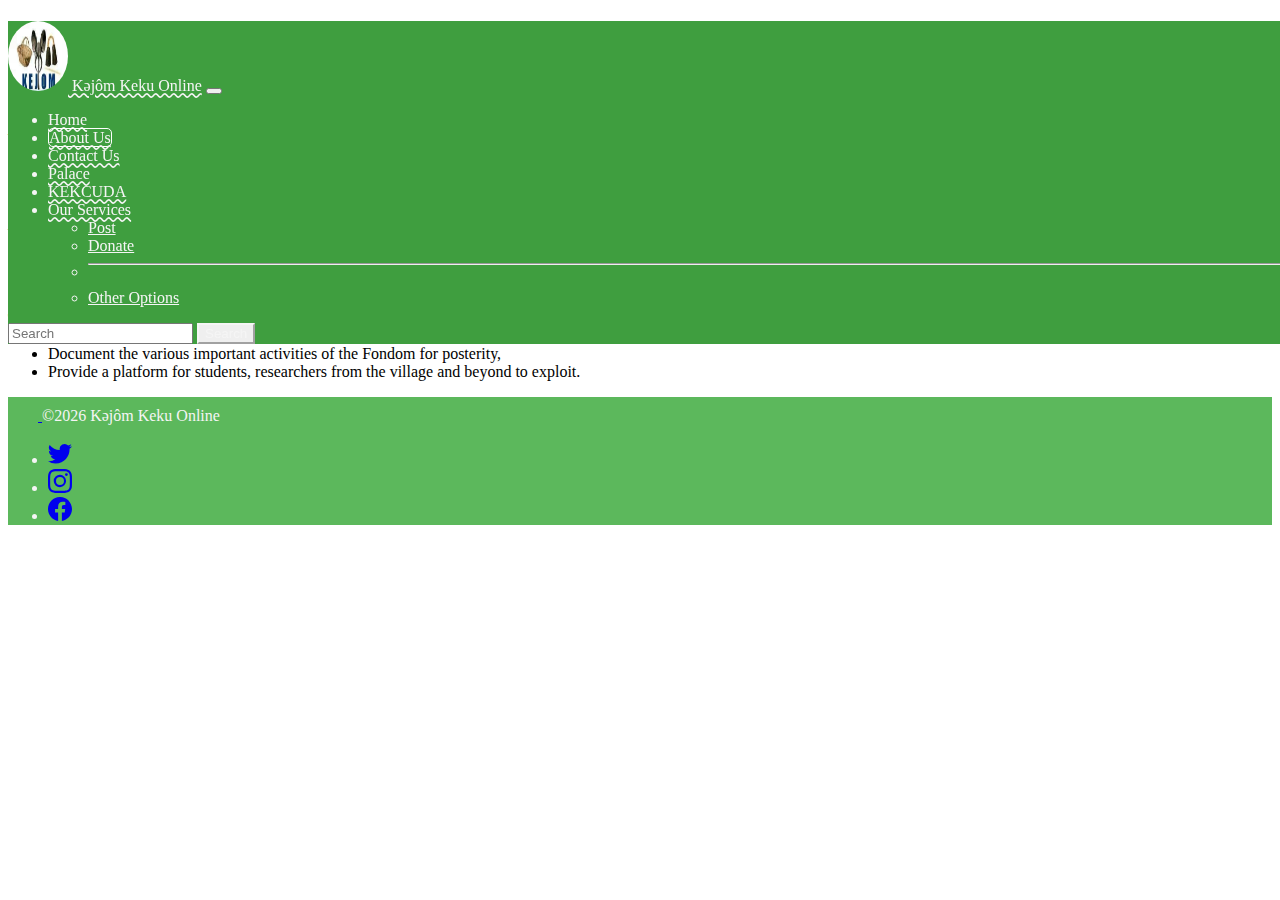
==== about.html @ 9e00ddf5 "Add all files to website" ====
<!DOCTYPE html>
<html lang="en">
<head>
    <meta charset="UTF-8">
    <meta name="viewport" content="width=device-width, initial-scale=1.0">
    <title>Kəjôm Keku Online</title>
    <link href="https://cdn.jsdelivr.net/npm/bootstrap@5.3.1/dist/css/bootstrap.min.css" rel="stylesheet" integrity="sha384-4bw+/aepP/YC94hEpVNVgiZdgIC5+VKNBQNGCHeKRQN+PtmoHDEXuppvnDJzQIu9" crossorigin="anonymous">
    <link rel="stylesheet" href="./styles.css">
</head>
<body>
  <!-- Page Navbar  -->
  <nav class="navbar navbar-expand-lg " style="background-color: #3f9e3f; margin-bottom: 0px; position: fixed; width: 100%;">
    <div class="container-fluid">
      <a class="navbar-brand nav-link" href="index.html"> <img src="./images/logo.png" alt="logo" class="img-header"> Kəjôm Keku Online</a>
      <button class="navbar-toggler" type="button" data-bs-toggle="collapse" data-bs-target="#navbarSupportedContent" aria-controls="navbarSupportedContent" aria-expanded="false" aria-label="Toggle navigation">
        <span class="navbar-toggler-icon"></span>
      </button>
      <div class="collapse navbar-collapse" id="navbarSupportedContent" >
        <ul class="navbar-nav me-auto mb-2 mb-lg-0" style="color: whitesmoke;">
          <li class="nav-item">
            <a class="nav-link" aria-current="page" href="./index.html">Home</a>
          </li>
          <li class="nav-item">
            <a class="nav-link " id="about-about" href="./about.html">About Us</a>
          </li>
          <li class="nav-item">
            <a class="nav-link" href="./contact.html">Contact Us</a>
          </li>
          <li class="nav-item">
            <a class="nav-link" href="./palace.html">Palace</a>
          </li>
          <li class="nav-item">
            <a class="nav-link" href="./kecuda.html">KEKCUDA</a>
          </li>
        
          <li class="nav-item dropdown">
            <a class="nav-link dropdown-toggle" href="#" role="button" data-bs-toggle="dropdown" aria-expanded="false">
              Our Services
            </a>
            <ul class="dropdown-menu">
              <li><a class="dropdown-item" href="#">Post</a></li>
              <li><a class="dropdown-item" href="#">Donate</a></li>
              <li><hr class="dropdown-divider"></li>
              <li><a class="dropdown-item" href="#">Other Options</a></li>
            </ul>
          </li>
          <!-- <li class="nav-item">
            <a class="nav-link disabled" aria-disabled="true">Disabled</a>
          </li> -->
        </ul>
        <form class="d-flex" role="search">
          <input class="form-control me-2" type="search" placeholder="Search" aria-label="Search">
          <button class="btn btn-outline-success" type="submit" style="border-color: whitesmoke; color: whitesmoke;">Search</button>
        </form>
      </div>
    </div>
  </nav>
 <!-- About content -->
 <div class="container-fluid col-xl-10 col-xxl-40 px-25 py-1 ">
    <div class="row align-items-center g-lg-5 py-5">
      <div class="col-lg-15 text-center text-lg-start">
        <h1 class="display-12 fw-bold lh-1 mb-3" style="text-align: center; color: #3f9e3f;"> About Kəjôm Keku Online</h1>
        <h3 class="display-12 fw-bold lh-2 mb-3" style="text-align: left;"> Our Story & Raison D'être</h3>
        <p class="col-lg-12 fs-4" style="border: 2px bold #3f9e3f;"> <em>Kəjôm Keku Online</em> is a digital representation of the 
            Kəjôm Keku Fondom. The Fondom is one of the villages that make up Tubah Sub Division, 
            Mezam Division in the North West region of Cameroon.
        </p>
        <h3 class="display-12 fw-bold lh-2 mb-3" style="text-align: left;"> Our Purpose</h3>
        <p class="col-lg-12 fs-4" style="border: 2px bold #3f9e3f;"> <em>Kəjôm Keku Online</em> is a digital representation of the 
            Kəjôm Keku Fondom. The Fondom is one of the villages that make up Tubah Sub Division, 
            Mezam Division in the North West region of Cameroon.
        </p>

        <h3 class="display-12 fw-bold lh-2 mb-3" style="text-align: left;"> Our Vision</h3>
        <p class="col-lg-12 fs-4" style="border: 2px bold #3f9e3f;"> The <em>vision</em> of Kəjôm Keku Online is to;
            <ul class="col-lg-12 fs-4">
                <li>
                    Document the various important activities of the Fondom for posterity,
                </li>
                <li>
                Provide a platform for students, researchers from the village and beyond to exploit.
                </li>
            </ul>
        </p>
      </div>
      <!-- <div class="col-md-10 mx-auto col-lg-5">
        <form class="p-4 p-md-5 border rounded-3 bg-body-tertiary">
          <div class="form-floating mb-3">
            <input type="email" class="form-control" id="floatingInput" placeholder="name@example.com">
            <label for="floatingInput">Email address</label>
          </div>
          <div class="form-floating mb-3">
            <input type="password" class="form-control" id="floatingPassword" placeholder="Password">
            <label for="floatingPassword">Password</label>
          </div>
          <div class="checkbox mb-3">
            <label>
              <input type="checkbox" value="remember-me"> Remember me
            </label>
          </div>
          <button class="w-100 btn btn-lg btn-primary" type="submit">Sign up</button>
          <hr class="my-4">
          <small class="text-body-secondary">By clicking Sign up, you agree to the terms of use.</small>
        </form>
      </div> -->
    </div>
  </div>
 

     
  <!-- footer-->
    <div class="container-fluid  fixed-bottom" style="background-color: #5cb85c; height: 5%; padding: 0; color: whitesmoke;">
        <footer class="d-flex flex-wrap justify-content-between align-items-center  my-1">
          <div class="col-md-4 d-flex align-items-center">
            <a href="/" class="mb-3 me-2 mb-md-0 text-body-secondary text-decoration-none lh-1">
              <svg class="bi" width="30" height="24"><use xlink:href="#bootstrap"></use></svg>
            </a>
            <span class=" mb-md-0" id="date">© 2023 , Inc</span>
          </div>
      
          <ul class="col-md-4 justify-content-end list-unstyled d-flex">
            <li class="ms-3"><a class="text-body-secondary" href="#"><svg class="bi" width="24" height="24" xmlns="http://www.w3.org/2000/svg" width="16" height="16" fill="currentColor" class="bi bi-twitter" viewBox="0 0 16 16">
              <path d="M5.026 15c6.038 0 9.341-5.003 9.341-9.334 0-.14 0-.282-.006-.422A6.685 6.685 0 0 0 16 3.542a6.658 6.658 0 0 1-1.889.518 3.301 3.301 0 0 0 1.447-1.817 6.533 6.533 0 0 1-2.087.793A3.286 3.286 0 0 0 7.875 6.03a9.325 9.325 0 0 1-6.767-3.429 3.289 3.289 0 0 0 1.018 4.382A3.323 3.323 0 0 1 .64 6.575v.045a3.288 3.288 0 0 0 2.632 3.218 3.203 3.203 0 0 1-.865.115 3.23 3.23 0 0 1-.614-.057 3.283 3.283 0 0 0 3.067 2.277A6.588 6.588 0 0 1 .78 13.58a6.32 6.32 0 0 1-.78-.045A9.344 9.344 0 0 0 5.026 15z"/>
            </svg></a></li>
            <li class="ms-3"><a class="text-body-secondary" href="#"><svg class="bi" width="24" height="24" xmlns="http://www.w3.org/2000/svg" width="16" height="16" fill="currentColor" class="bi bi-instagram" viewBox="0 0 16 16">
              <path d="M8 0C5.829 0 5.556.01 4.703.048 3.85.088 3.269.222 2.76.42a3.917 3.917 0 0 0-1.417.923A3.927 3.927 0 0 0 .42 2.76C.222 3.268.087 3.85.048 4.7.01 5.555 0 5.827 0 8.001c0 2.172.01 2.444.048 3.297.04.852.174 1.433.372 1.942.205.526.478.972.923 1.417.444.445.89.719 1.416.923.51.198 1.09.333 1.942.372C5.555 15.99 5.827 16 8 16s2.444-.01 3.298-.048c.851-.04 1.434-.174 1.943-.372a3.916 3.916 0 0 0 1.416-.923c.445-.445.718-.891.923-1.417.197-.509.332-1.09.372-1.942C15.99 10.445 16 10.173 16 8s-.01-2.445-.048-3.299c-.04-.851-.175-1.433-.372-1.941a3.926 3.926 0 0 0-.923-1.417A3.911 3.911 0 0 0 13.24.42c-.51-.198-1.092-.333-1.943-.372C10.443.01 10.172 0 7.998 0h.003zm-.717 1.442h.718c2.136 0 2.389.007 3.232.046.78.035 1.204.166 1.486.275.373.145.64.319.92.599.28.28.453.546.598.92.11.281.24.705.275 1.485.039.843.047 1.096.047 3.231s-.008 2.389-.047 3.232c-.035.78-.166 1.203-.275 1.485a2.47 2.47 0 0 1-.599.919c-.28.28-.546.453-.92.598-.28.11-.704.24-1.485.276-.843.038-1.096.047-3.232.047s-2.39-.009-3.233-.047c-.78-.036-1.203-.166-1.485-.276a2.478 2.478 0 0 1-.92-.598 2.48 2.48 0 0 1-.6-.92c-.109-.281-.24-.705-.275-1.485-.038-.843-.046-1.096-.046-3.233 0-2.136.008-2.388.046-3.231.036-.78.166-1.204.276-1.486.145-.373.319-.64.599-.92.28-.28.546-.453.92-.598.282-.11.705-.24 1.485-.276.738-.034 1.024-.044 2.515-.045v.002zm4.988 1.328a.96.96 0 1 0 0 1.92.96.96 0 0 0 0-1.92zm-4.27 1.122a4.109 4.109 0 1 0 0 8.217 4.109 4.109 0 0 0 0-8.217zm0 1.441a2.667 2.667 0 1 1 0 5.334 2.667 2.667 0 0 1 0-5.334z"/>
            </svg></li>
            <li class="ms-3"><a class="text-body-secondary" href="#"><svg  svg class="bi" width="24" height="24" xmlns="http://www.w3.org/2000/svg" width="16" height="16" fill="currentColor" class="bi bi-facebook" viewBox="0 0 16 16">
              <path d="M16 8.049c0-4.446-3.582-8.05-8-8.05C3.58 0-.002 3.603-.002 8.05c0 4.017 2.926 7.347 6.75 7.951v-5.625h-2.03V8.05H6.75V6.275c0-2.017 1.195-3.131 3.022-3.131.876 0 1.791.157 1.791.157v1.98h-1.009c-.993 0-1.303.621-1.303 1.258v1.51h2.218l-.354 2.326H9.25V16c3.824-.604 6.75-3.934 6.75-7.951z"/>
            </svg></a></li>
          </ul>
    

  
    
      <script src="https://cdn.jsdelivr.net/npm/bootstrap@5.3.1/dist/js/bootstrap.bundle.min.js" integrity="sha384-HwwvtgBNo3bZJJLYd8oVXjrBZt8cqVSpeBNS5n7C8IVInixGAoxmnlMuBnhbgrkm" crossorigin="anonymous"></script>
      <script src="./index.js" charset="utf-8"></script>
</body>
</html>
---- styles.css ----
.img-header{
    border-radius: 50%;
    height: 70px;
    width: 60px;
}
.footer{
    width: 100%;
}


.c-item{
    height: 480px;

}

.c-image{
    border-radius: 7px;
    height: 100%;
    object-fit: cover;
    filter:brightness(0.6) ;
}
.carousel{
    margin-top: 0%;
    width: 65%;
    margin-left: 2%;
    height: 600px;
    margin-bottom: 0px;
    padding: 0px;
    position: sticky;
}


.content {
    display: flex;
    margin-top: 2%;
    justify-content: center;
    gap: 4rem;
  }

  .sidebar{
    width: 380px; border-style: ridge; position: sticky; margin-top: 0px; overflow-y: scroll;max-height: 565px; width: 400px; margin-right: 2%; padding: 0;
  }
  .nav-link{
    color: whitesmoke;
    text-decoration-style: wavy;
    
  }
  .nav-link:hover {
    color: whitesmoke;
    border-radius: 5px;
    border:1px solid white;
  }

  .nav-link:focus {
    color: whitesmoke;
    border-radius: 5px;
    border:1px solid white;
}
#home-home:not(:focus) {
  color: whitesmoke;
  border-radius: 5px;
  border:1px solid white;
}
#about-about:not(:focus) {
    color: whitesmoke;
    border-radius: 5px;
    border:1px solid white;
}
#contact-contact:not(:focus) {
  color: whitesmoke;
  border-radius: 5px;
  border:1px solid white;
}

#palace-palace:not(:focus) {
  color: whitesmoke;
  border-radius: 5px;
  border:1px solid white;
}

#kekuda-kekuda:not(:focus) {
  color: whitesmoke;
  border-radius: 5px;
  border:1px solid white;
}

.dropdown-menu{
    background-color: #3f9e3f; 
}
.dropdown:visited{
    color: whitesmoke
}
.dropdown-item{
    color: whitesmoke;
}
.dropdown-item:hover{
    color: #3f9e3f;
    border-radius: 5px;
    border:1px solid white;
}

  @media only screen and (max-width: 600px) {
    .carousel{
        margin-top: 0px;
        width: 65%;
        margin-left: 2%;
        height: 100%;
        position: sticky;
    }
    
    
    .content {
        display: flex;
        margin-top: 4%;
        justify-content: center;
        gap: 4rem;
      }
    
      .sidebar{
        width: 380px;
        border-style: ridge;
        position: sticky;
        margin-top: 0px;
        overflow-y: scroll;
        max-height: 565px;
        width: 400px;
        margin-right: 2%;
        padding: 0;
      }
  }
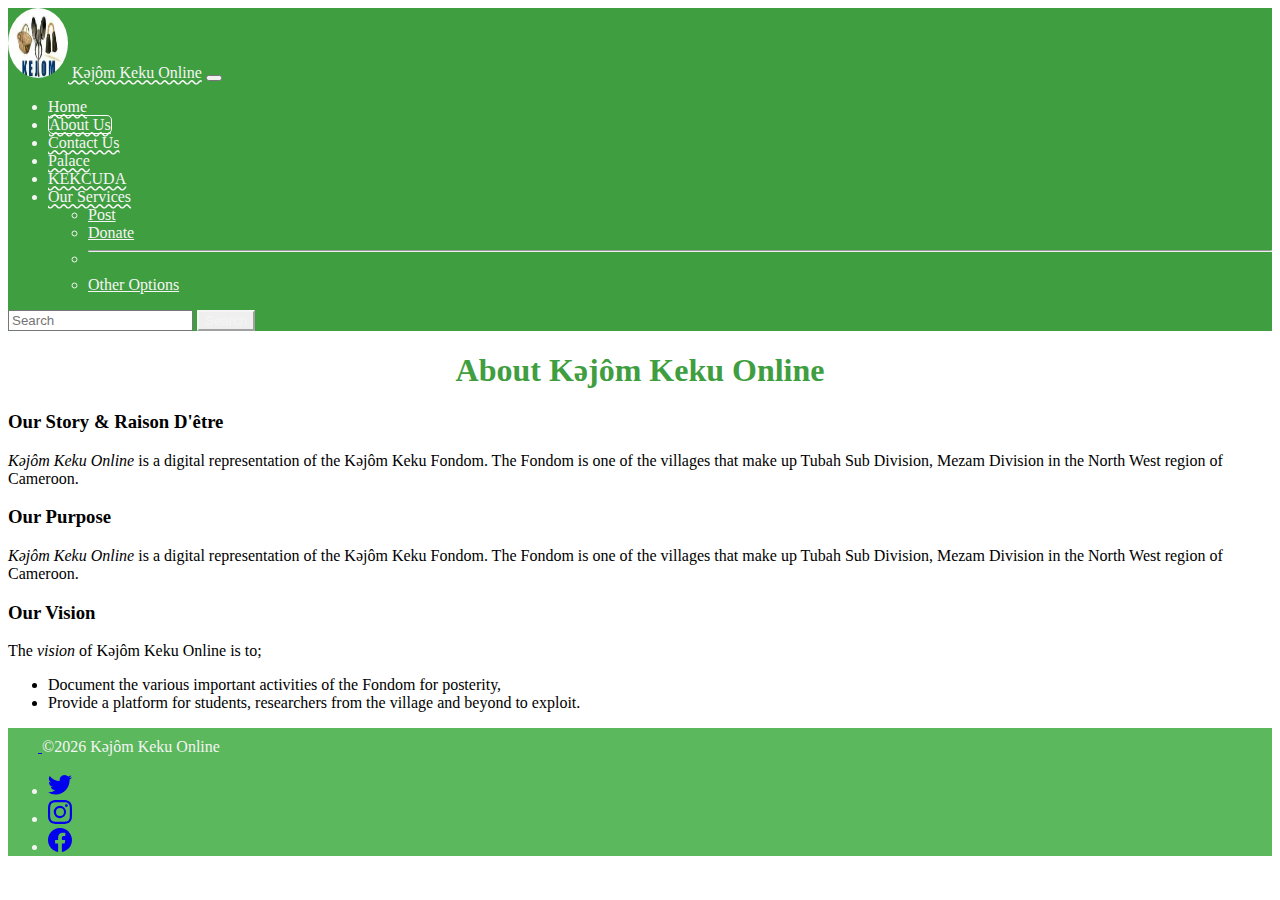
==== commit 193ad366: "Make navbar behave same with all pages and prevent overlapping" ====
--- a/about.html
+++ b/about.html
@@ -6,10 +6,11 @@
     <title>Kəjôm Keku Online</title>
     <link href="https://cdn.jsdelivr.net/npm/bootstrap@5.3.1/dist/css/bootstrap.min.css" rel="stylesheet" integrity="sha384-4bw+/aepP/YC94hEpVNVgiZdgIC5+VKNBQNGCHeKRQN+PtmoHDEXuppvnDJzQIu9" crossorigin="anonymous">
     <link rel="stylesheet" href="./styles.css">
+    <link rel = "icon" href =  "./images/logo1.png" type = "image/x-icon">
 </head>
 <body>
   <!-- Page Navbar  -->
-  <nav class="navbar navbar-expand-lg " style="background-color: #3f9e3f; margin-bottom: 0px; position: fixed; width: 100%;">
+  <nav class="navbar navbar-expand-lg " style="background-color: #3f9e3f; margin-bottom: 0px; ">
     <div class="container-fluid">
       <a class="navbar-brand nav-link" href="index.html"> <img src="./images/logo.png" alt="logo" class="img-header"> Kəjôm Keku Online</a>
       <button class="navbar-toggler" type="button" data-bs-toggle="collapse" data-bs-target="#navbarSupportedContent" aria-controls="navbarSupportedContent" aria-expanded="false" aria-label="Toggle navigation">
@@ -21,7 +22,7 @@
             <a class="nav-link" aria-current="page" href="./index.html">Home</a>
           </li>
           <li class="nav-item">
-            <a class="nav-link " id="about-about" href="./about.html">About Us</a>
+            <a class="nav-link"  id="about-about" href="./about.html">About Us</a>
           </li>
           <li class="nav-item">
             <a class="nav-link" href="./contact.html">Contact Us</a>
@@ -32,7 +33,7 @@
           <li class="nav-item">
             <a class="nav-link" href="./kecuda.html">KEKCUDA</a>
           </li>
-        
+         
           <li class="nav-item dropdown">
             <a class="nav-link dropdown-toggle" href="#" role="button" data-bs-toggle="dropdown" aria-expanded="false">
               Our Services
@@ -55,6 +56,8 @@
       </div>
     </div>
   </nav>
+
+
  <!-- About content -->
  <div class="container-fluid col-xl-10 col-xxl-40 px-25 py-1 ">
     <div class="row align-items-center g-lg-5 py-5">
--- a/styles.css
+++ b/styles.css
@@ -99,6 +99,17 @@
     border:1px solid white;
 }
 
+.content-contact{
+  gap: 4rem;
+  flex-direction: row;
+  align-content: center;
+  align-items: center;
+}
+.palace-content{
+  margin: auto;
+  margin-top: 4rem;
+  z-index: -1;
+}
   @media only screen and (max-width: 600px) {
     .carousel{
         margin-top: 0px;
@@ -108,12 +119,29 @@
         position: sticky;
     }
     
+    .content-contact{
+      gap: 2rem;
+       flex-direction: column; 
+       align-content: space-around;
+       align-items: center;
+    }
+
+    .palace-content{
+      margin: auto;
+      margin-top: 2rem;
+      margin-top: 4rem;
+     flex-direction: column;
+      z-index: -1; 
+      display: flex;
+      align-items: center;
+      align-content: space-around;
+    }
     
     .content {
         display: flex;
         margin-top: 4%;
         justify-content: center;
-        gap: 4rem;
+        gap: 0.5rem;
       }
     
       .sidebar{
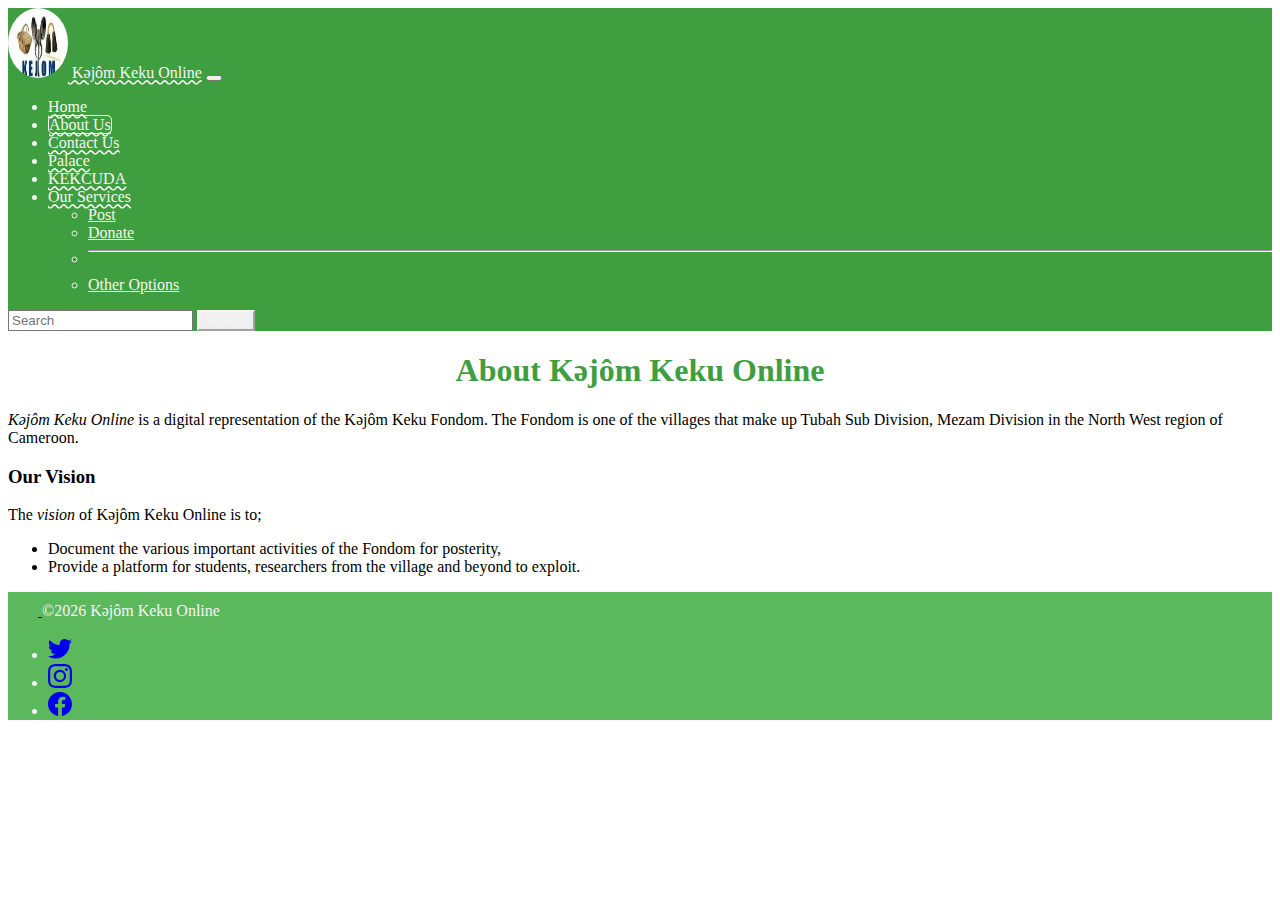
==== commit 1dd50e8b: "Fix palace carousel issue" ====
--- a/about.html
+++ b/about.html
@@ -63,16 +63,12 @@
     <div class="row align-items-center g-lg-5 py-5">
       <div class="col-lg-15 text-center text-lg-start">
         <h1 class="display-12 fw-bold lh-1 mb-3" style="text-align: center; color: #3f9e3f;"> About Kəjôm Keku Online</h1>
-        <h3 class="display-12 fw-bold lh-2 mb-3" style="text-align: left;"> Our Story & Raison D'être</h3>
+        
         <p class="col-lg-12 fs-4" style="border: 2px bold #3f9e3f;"> <em>Kəjôm Keku Online</em> is a digital representation of the 
             Kəjôm Keku Fondom. The Fondom is one of the villages that make up Tubah Sub Division, 
             Mezam Division in the North West region of Cameroon.
         </p>
-        <h3 class="display-12 fw-bold lh-2 mb-3" style="text-align: left;"> Our Purpose</h3>
-        <p class="col-lg-12 fs-4" style="border: 2px bold #3f9e3f;"> <em>Kəjôm Keku Online</em> is a digital representation of the 
-            Kəjôm Keku Fondom. The Fondom is one of the villages that make up Tubah Sub Division, 
-            Mezam Division in the North West region of Cameroon.
-        </p>
+        
 
         <h3 class="display-12 fw-bold lh-2 mb-3" style="text-align: left;"> Our Vision</h3>
         <p class="col-lg-12 fs-4" style="border: 2px bold #3f9e3f;"> The <em>vision</em> of Kəjôm Keku Online is to;
--- a/styles.css
+++ b/styles.css
@@ -9,25 +9,24 @@
 
 
 .c-item{
-    height: 480px;
+    height: 570px;
 
 }
 
+
 .c-image{
-    border-radius: 7px;
+    border-radius: 10px;
     height: 100%;
-    object-fit: cover;
+    width: 100%;
     filter:brightness(0.6) ;
 }
-.carousel{
-    margin-top: 0%;
-    width: 65%;
-    margin-left: 2%;
-    height: 600px;
-    margin-bottom: 0px;
-    padding: 0px;
-    position: sticky;
+#miss_kk{
+  border-radius: 10px;
+    height: 120%;
+    width: 100%;
+    filter:brightness(0.6) ;
 }
+
 
 
 .content {
@@ -100,16 +99,20 @@
 }
 
 .content-contact{
+  margin: auto;
   gap: 4rem;
   flex-direction: row;
   align-content: center;
+  justify-content: space-between;
   align-items: center;
 }
 .palace-content{
   margin: auto;
-  margin-top: 4rem;
-  z-index: -1;
+  margin-top: 1%;
+  height: 100%;
 }
+.c-item-palace
+
   @media only screen and (max-width: 600px) {
     .carousel{
         margin-top: 0px;
@@ -120,18 +123,16 @@
     }
     
     .content-contact{
+      margin: auto;
       gap: 2rem;
        flex-direction: column; 
-       align-content: space-around;
        align-items: center;
     }
 
     .palace-content{
       margin: auto;
-      margin-top: 2rem;
       margin-top: 4rem;
      flex-direction: column;
-      z-index: -1; 
       display: flex;
       align-items: center;
       align-content: space-around;
@@ -139,6 +140,7 @@
     
     .content {
         display: flex;
+        max-width: auto;
         margin-top: 4%;
         justify-content: center;
         gap: 0.5rem;
